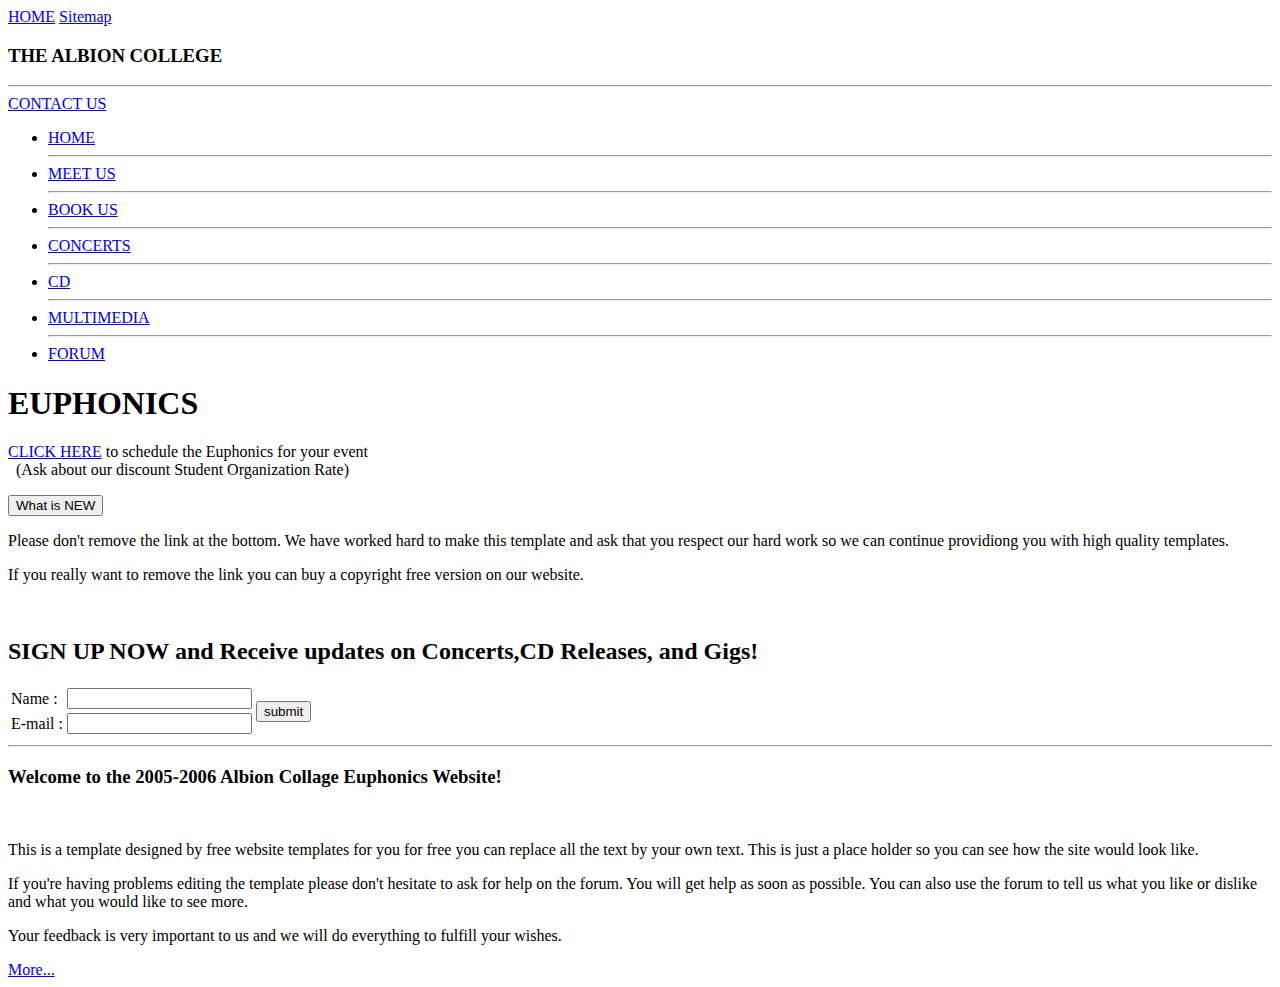
==== project_MusicalCollage/index.html @ 4140e749 "activity" ====
<!DOCTYPE html>
<html lang="en">

<head>
    <meta charset="UTF-8">
    <meta http-equiv="X-UA-Compatible" content="IE=edge">
    <meta name="viewport" content="width=device-width, initial-scale=1.0">
    <title>The Euphonics</title>
    <link rel="stylesheet" href="styles.css">
</head>

<body>
    <!-- header starts here -->
    <header id="header">
        <div class="container">
            <div class="row upperheader">
                <div class="col-30">
                    <a href="index.html">HOME</a>
                    <a href="#">Sitemap</a>
                </div>
                <div class="col-20"></div>
                <div class="col-50">
                    <h3>THE ALBION COLLEGE</h3>
                </div>
            </div>
            <hr>
            <div class="row lowerheader">
                <div class="col-30">
                    <a href="#">CONTACT US</a>
                </div>
                <div class="col-20">
                    <!-- nav starts here -->
                    <nav id="nav">
                        <ul>
                            <li><a href="index.html">HOME</a></li>
                            <hr>
                            <li><a href="navlinks/meetUs.html" target="_blank">MEET US</a></li>
                            <hr>
                            <li><a href="navlinks/bookUs.html" target="_blank">BOOK US</a></li>
                            <hr>
                            <li><a href="navlinks/concerts.html" target="_blank">CONCERTS</a></li>
                            <hr>
                            <li><a href="navlinks/cd.html" target="_blank">CD</a></li>
                            <hr>
                            <li><a href="navlinks/multimedia.html" target="_blank">MULTIMEDIA</a></li>
                            <hr>
                            <li><a href="navlinks/forum.html" target="_blank">FORUM</a></li>
                        </ul>
                    </nav>
                    <!-- nav ends here -->
                </div>
                <div class="col-50 mainhead">
                    <div class="heading">
                        <h1>EUPHONICS</h1>
                    </div>
                    <div class="schedule_link">
                        <p><a href="#">CLICK HERE</a> to schedule the Euphonics for your event<br>&nbsp; (Ask about our discount Student Organization Rate)
                        </p>
                    </div>
                </div>
            </div>
        </div>
    </header>
    <!-- header ends here -->
    <!-- section starts here -->
    <section id="section1" class="container">
        <div class="row">
            <div class="col-30">
                <button>What is NEW</button>
                <p id="para1">Please don't remove the link at the bottom. We have worked hard to make this template and ask that
                    you respect our hard work so we can continue providiong you with high quality templates.</p>
                <p id="para2">If you really want to remove the link you can buy a copyright free version on our website.</p>
                <img src="images/payment.png" width="45%" alt="">
            </div>
            <div class="col-70">
                <div class="row">
                    <div class="col-60">
                        <h2><span id="signup">SIGN UP NOW </span> and Receive updates on Concerts,CD Releases, and Gigs!</h2>
                    </div>
                    <div class="col-40">
                        <table>
                            <tr>
                                <td><label for="name">Name :</label></td>
                                <td><input type="text" name="name" id="name"></td>
                                <td rowspan="2"><button>submit</button></td>
                            </tr>
                            <tr>
                                <td><label for="email">E-mail :</label></td>
                                <td><input type="email" name="email" id="email"></td>
                            </tr>
                        </table>
                    </div>
                </div>
                <hr>
                <h3 id="sectionHead">Welcome to the 2005-2006 Albion Collage Euphonics Website!</h3>
                <div class="row">
                    <div class="col-50">
                        <img src="images/group_image.jpg" width="95%" alt="">
                    </div>
                    <div class="col-50">
                        <p>This is a template designed by free website templates for you for free you can replace all
                            the text by your own text. This is just a place holder so you can see how the site would
                            look like.</p>
                        <p>If you're having problems editing the template please don't hesitate to ask for help on the
                            forum. You will get help as soon as possible. You can also use the forum to tell us what you
                            like or dislike and what you would like to see more.</p>
                        <p>Your feedback is very important to us and we will do everything to fulfill your wishes.</p>
                        <a href="#">More...</a>
                    </div>
                </div>
            </div>
        </div>
    </section>
    <!-- section ends here -->
</body>

</html>
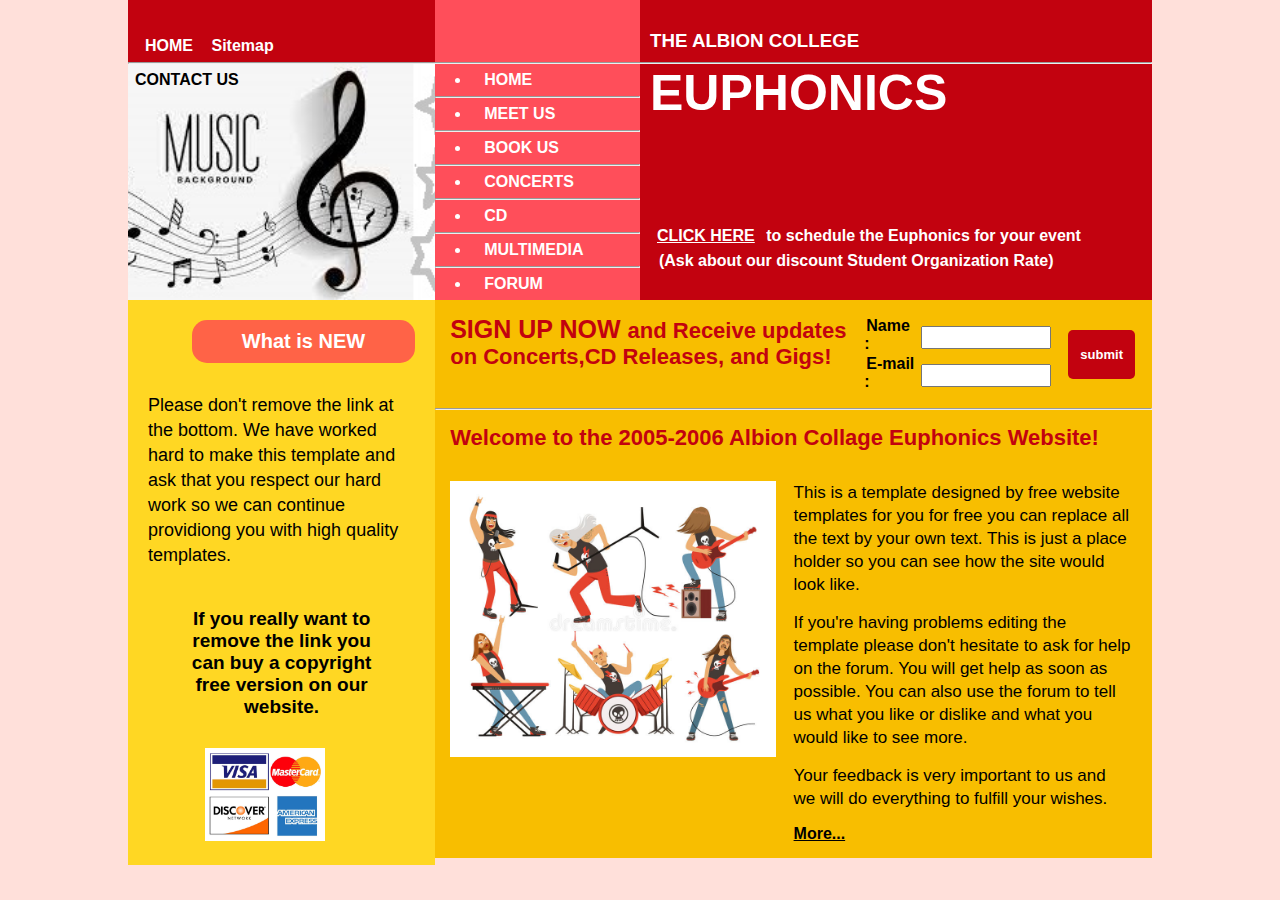
==== commit 07f9f11a: "activity" ====
--- a/project_MusicalCollage/index.html
+++ b/project_MusicalCollage/index.html
@@ -5,12 +5,11 @@
     <meta charset="UTF-8">
     <meta http-equiv="X-UA-Compatible" content="IE=edge">
     <meta name="viewport" content="width=device-width, initial-scale=1.0">
-    <title>The Euphonics</title>
+    <title>Document</title>
     <link rel="stylesheet" href="styles.css">
 </head>
 
 <body>
-    <!-- header starts here -->
     <header id="header">
         <div class="container">
             <div class="row upperheader">
@@ -29,25 +28,23 @@
                     <a href="#">CONTACT US</a>
                 </div>
                 <div class="col-20">
-                    <!-- nav starts here -->
                     <nav id="nav">
                         <ul>
                             <li><a href="index.html">HOME</a></li>
                             <hr>
-                            <li><a href="navlinks/meetUs.html" target="_blank">MEET US</a></li>
+                            <li><a href="navlinks/meetUs.html">MEET US</a></li>
                             <hr>
-                            <li><a href="navlinks/bookUs.html" target="_blank">BOOK US</a></li>
+                            <li><a href="navlinks/bookUs.html">BOOK US</a></li>
                             <hr>
-                            <li><a href="navlinks/concerts.html" target="_blank">CONCERTS</a></li>
+                            <li><a href="navlinks/concerts.html">CONCERTS</a></li>
                             <hr>
-                            <li><a href="navlinks/cd.html" target="_blank">CD</a></li>
+                            <li><a href="navlinks/cd.html">CD</a></li>
                             <hr>
-                            <li><a href="navlinks/multimedia.html" target="_blank">MULTIMEDIA</a></li>
+                            <li><a href="navlinks/multimedia.html">MULTIMEDIA</a></li>
                             <hr>
-                            <li><a href="navlinks/forum.html" target="_blank">FORUM</a></li>
+                            <li><a href="navlinks/forum.html">FORUM</a></li>
                         </ul>
                     </nav>
-                    <!-- nav ends here -->
                 </div>
                 <div class="col-50 mainhead">
                     <div class="heading">
@@ -61,8 +58,6 @@
             </div>
         </div>
     </header>
-    <!-- header ends here -->
-    <!-- section starts here -->
     <section id="section1" class="container">
         <div class="row">
             <div class="col-30">
@@ -111,7 +106,6 @@
             </div>
         </div>
     </section>
-    <!-- section ends here -->
 </body>
 
 </html>--- a/project_MusicalCollage/styles.css
+++ b/project_MusicalCollage/styles.css
@@ -0,0 +1,187 @@
+* {
+    margin: 0;
+    padding: 0;
+    box-sizing: border-box;
+    /* border: 1px solid black; */
+    font-family: sans-serif;
+}
+
+.container {
+    width: 80%;
+    margin: 0 auto;
+}
+
+.row {
+    display: flex;
+}
+
+.col-20 {
+    width: 20%;
+}
+
+.col-30 {
+    width: 30%;
+}
+
+.col-40 {
+    width: 40%;
+}
+
+.col-50 {
+    width: 50%;
+}
+
+.col-60 {
+    width: 60%;
+}
+
+.col-70 {
+    width: 70%;
+}
+
+a {
+    text-decoration: none;
+    color: white;
+    padding: 7px;
+    display: inline-block;
+    font-weight: bold;
+}
+
+hr {
+    color: white;
+}
+
+body {
+    background-color: rgba(255, 99, 71, 0.2);
+}
+
+#header .container {
+    color: white;
+    background-color: rgb(194, 2, 15);
+}
+
+#header .col-20 {
+    background-color: rgb(255, 78, 90);
+}
+
+.upperheader .col-50, .upperheader .col-30{
+    padding: 30px 0 0 10px;
+}
+
+.lowerheader .col-30 {
+    background: url(images/music.jpg)center center/cover;
+}
+
+.lowerheader .col-30 a {
+    color: black;
+}
+
+li {
+    list-style-position: inside;
+    padding-left: 20px;
+}
+
+.mainhead {
+    display: flex;
+    flex-wrap: wrap;
+    align-content: space-between;
+}
+.mainhead h1{
+    font-size: 50px;
+    padding-left: 10px;
+}
+.mainhead a{
+    text-decoration: underline;
+}
+.mainhead p{
+    padding: 0 0 30px 10px;
+    font-weight: bold;
+}
+#section1 .col-30{
+    background-color: rgb(255, 215, 35);
+    text-align: right;
+    padding: 20px;
+}
+#section1 .col-30 button{
+    color: white;
+    margin-bottom: 20px;
+    border: none;
+    border-radius: 15px;
+    background-color: tomato;
+    font-size: 20px;
+    font-weight: bold;
+    padding: 10px 50px;
+}
+
+#para1{
+    font-size: 18px;
+    line-height: 25px;
+    text-align: left;
+    padding: 10px 0px;
+}
+#para2{
+    font-size: 19px;
+    text-align: center;
+    font-weight: bold;
+    margin: 30px;
+}
+#section1 .col-30 img{
+    margin-right: 90px;
+}
+#section1 .col-70 .row{
+    padding: 15px;
+    background-color: rgb(248, 190, 0);
+
+}
+#section1 input, label{
+    font-weight: bold;
+    padding: 2px;
+    margin-top: 5px;
+}
+input {
+    width: 130px;
+}
+#section1 button{
+    color: white;
+    background-color: rgb(194, 2, 15);
+    font-size: 13px;
+    border-radius: 5px;
+    padding: 17px 12px;
+    margin-left: 15px;
+    border: none;
+    font-weight: bold;
+}
+#section1 h2{
+    font-size: 22px;
+    color: rgb(194, 2, 15);
+}
+#signup{
+    font-size: 25px;
+    font-weight: bolder;
+}
+#sectionHead{
+    background-color: rgb(248, 190, 0);
+    font-size: 22px;
+    padding: 15px;
+    color: rgb(194, 2, 15);
+}
+#section1 .col-50 p{
+    font-size: 17px;
+    line-height: 23px;
+    padding: 0px 5px 15px 0px;
+}
+#section1 .col-50 a{
+    text-decoration: underline;
+    color: black;
+    font-weight: bold;
+    padding: 0;
+}
+a:hover{
+    text-decoration: underline;
+    color: lightgray;
+}
+
+
+
+
+
